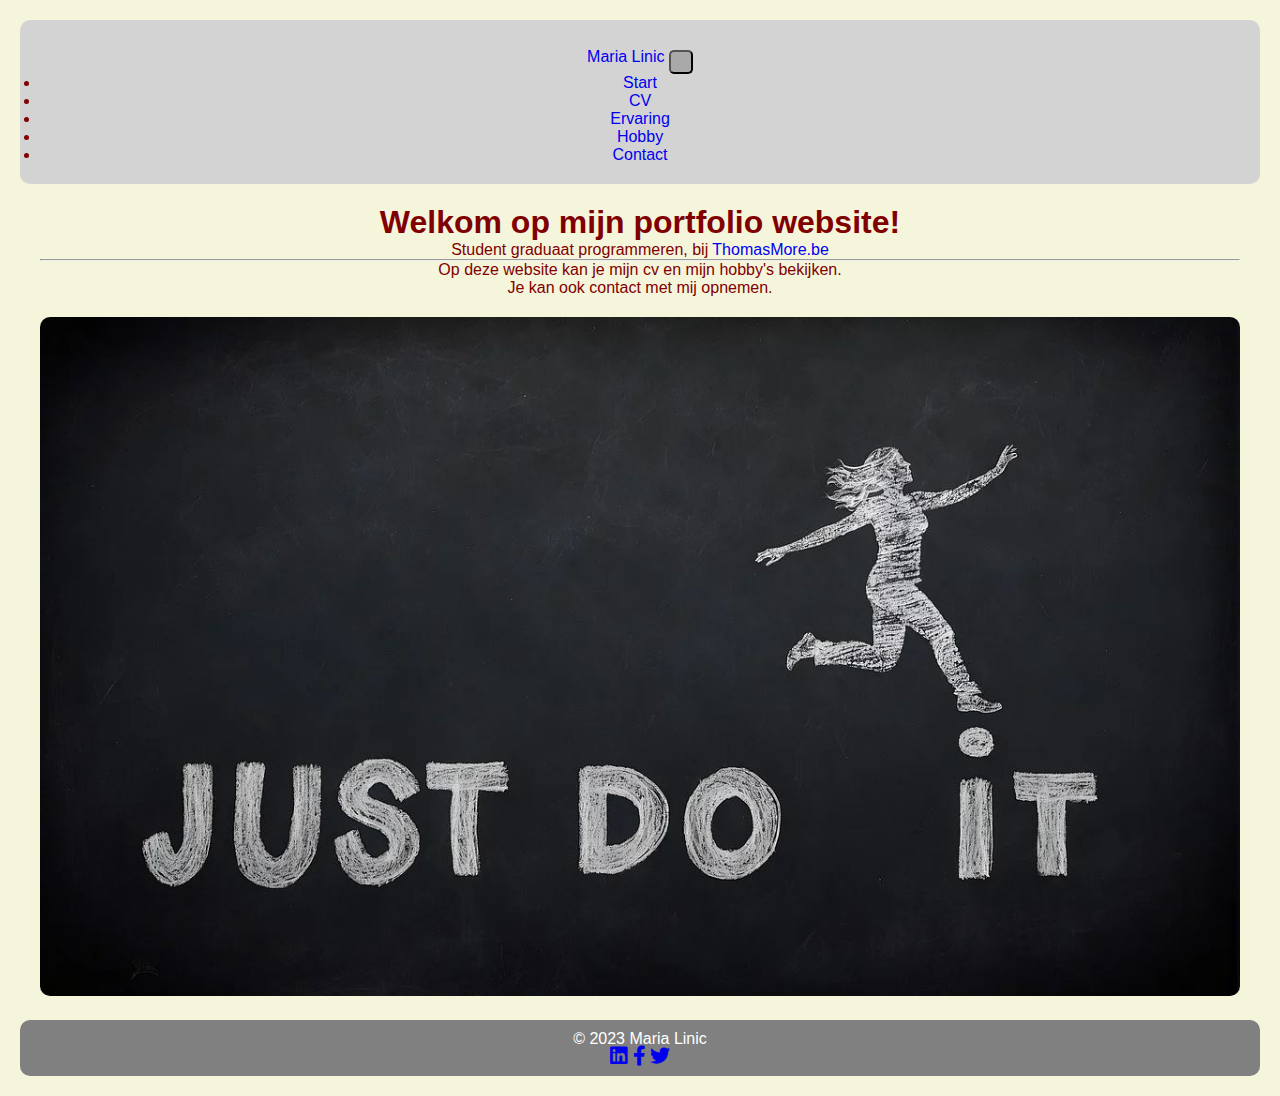
==== Project2/index.html @ b56806a3 "Add files via upload" ====
<!DOCTYPE html>
<html lang="nl">
<head>
    <meta charset="UTF-8">
    <meta name="viewport" content="width=device-width, initial-scale=1.0">
    <title>Startpagina</title>
    <link rel="stylesheet" href="css/style.css">
    <link rel="icon" href="img/Idesign.jpg" type="image/x-icon">
    <link href="https://cdn.jsdelivr.net/npm/bootstrap@5.1.3/dist/css/bootstrap.min.css" rel="stylesheet" integrity="sha384-1BmE4kWBq78iYhFldvKuhfTAU6auU8tT94WrHftjDbrCEXSU1oBoqyl2QvZ6jIW3" crossorigin="anonymous">
    <script src="https://cdn.jsdelivr.net/npm/bootstrap@5.1.3/dist/js/bootstrap.bundle.min.js" integrity="sha384-ka7Sk0Gln4gmtz2MlQnikT1wXgYsOg+OMhuP+IlRH9sENBO0LRn5q+8nbTov4+1p" crossorigin="anonymous"></script>
    <!-- Font Awesome -->
    <link rel="stylesheet" href="https://cdnjs.cloudflare.com/ajax/libs/font-awesome/6.0.0-beta3/css/all.min.css">
</head>

<body>
    <header>
        <nav class="navbar navbar-expand-lg navbar-light bg-light mb-4">
            <div class="container">
                <a class="navbar-brand" href="#">Maria Linic</a>
                <button class="navbar-toggler" type="button" data-bs-toggle="collapse" data-bs-target="#navbarSupportedContent" aria-controls="navbarSupportedContent" aria-expanded="false" aria-label="Toggle navigation">
                    <span class="navbar-toggler-icon"></span>
                </button>
                <div class="collapse navbar-collapse" id="navbarSupportedContent">
                    <ul class="navbar-nav me-auto">
                        <li class="nav-item active"><a class="nav-link" href="index.html">Start</a></li>
                        <li class="nav-item"><a class="nav-link" href="cv.html">CV</a></li>
                        <li class="nav-item"><a class="nav-link" href="ervaring.html">Ervaring</a></li>
                        <li class="nav-item"><a class="nav-link" href="hobby.html">Hobby</a></li>
                        <li class="nav-item"><a class="nav-link" href="contact.html">Contact</a></li>
                    </ul>
                </div>
            </div>
        </nav>
    </header>

    <section class="hero">
        <div class="container">
            <h1 class="display-4">Welkom op mijn portfolio website!</h1>
            <p class="lead">Student graduaat programmeren, bij <a href="https://www.thomasmore.be/">ThomasMore.be</a></p>
            <hr>
            <p>Op deze website kan je mijn cv en mijn hobby's bekijken.</p>
            <p>Je kan ook contact met mij opnemen.</p>
            <img src="img/just_do_it.jpg" alt="I love IT" class="img-fluid">
        </div>
    </section>

    <footer class="bg-dark text-white">
        <div class="container">
            <div class="row">
                <div class="col-md-6">
                    <p class="mb-0">&copy; 2023 Maria Linic</p>
                </div>
                <div class="col-md-6 text-right">
                    <a href="https://www.linkedin.com" target="_blank" class="text-white mx-2">
                        <i class="fab fa-linkedin fa-lg"></i>
                    </a>
                    <a href="https://www.facebook.com" target="_blank" class="text-white mx-2">
                        <i class="fab fa-facebook-f fa-lg"></i>
                    </a>
                    <a href="https://twitter.com" target="_blank" class="text-white mx-2">
                        <i class="fab fa-twitter fa-lg"></i>
                    </a>
                </div>
            </div>
        </div>
    </footer>
</body>
</html>
---- Project2/css/style.css ----
/* General Styles */
*
{
    margin: 0;
    padding: 0;
    border-radius: 10px;
    box-sizing: border-box;
}


body 
{
    font-family: Arial, sans-serif; /* Font for the entire page */
    background-color: beige !important; /* Light background color */
    color: maroon; /* Dark text color */
    padding: 20px; /* Add padding around the body */
}

/* Header Styles */
header{
    background-color: lightgrey; /* Header background color */
    color: maroon; /* Header text color */
    padding: 20px; /* Padding for the header */
    text-align: center; /* Center the text */
}

h1
{
    color: maroon; /* Header text color */
    text-align: center; /* Center the text */
}

.styled-box {
    background-color: lightgray; /* Box background color */
    color: maroon; /* Box text color */
    padding: 10px; /* Padding for the box */
    text-align: center; /* Center the text */
}

.hero 
{
    background-color: beige; /* Hero background color */
    color: maroon; /* Hero text color */
    padding: 20px; /* Padding for the hero */
    text-align: center; /* Center the text */
    position: relative; /* Positioning for hero */
}

/* Navbar Styles */
#nav-bar 
{
    position: sticky;
    top: 0;
    z-index: 10;
    background-color: lightgray; /* Navbar background color */
    color: maroon; /* Navbar text color */
    text-align: center;
    padding: 10px; /* Padding for the navbar */
    margin-bottom: 20px; /* Space below the navbar */
}

#nav-bar .nav-link {
    font-style: oblique;
    color: maroon; /* Navbar link color */
    text-decoration: none; /* Remove underline from navbar links */
}

.nav-link:hover {
    background-color: beige; /* Lighter background color on hover */
    border-radius: 10px; /* Rounded corners on hover */
    color: maroon; /* Navbar link text color on hover */
}

.carousel-small {
    max-width: 600px; /* Postavite maksimalnu širinu karusela */
    margin: 0 auto; /* Centrirajte karusel */
}

.small-carousel-img {
    height: auto; /* Održavajte proporcije slika */
    max-height: 400px; /* Postavite maksimalnu visinu slika */
    object-fit: cover; /* Održavajte proporcije slika unutar okvira */
}
.carousel {
    margin-bottom: 20px; /* Space below the carousel */
    width: 100%; /* Full width */
    position: center;
    border: 1px solid lightgray; /* Carousel border color */
    border-radius: 10px; /* Rounded corners */
    background-color: gray; /* Carousel background color */
    color: maroon; /* Carousel text color */

}
.carousel-button {
    background-color: lightgray; /* Button background color */
    color: maroon; /* Button text color */
    border-radius: 5px; /* Rounded corners */
    padding: 10px; /* Padding for the button */
    margin-top: 10px; /* Space above the button */
}

/* Card Styles */
.card {
    border: 1px solid gray; /* Card border color */
    border-radius: 5px; /* Rounded corners */
    box-shadow: 0 2px 4px maroon; /* Subtle shadow */
    padding: 10px; /* Padding for the card */
    background-color: blanchedalmond; /* Card background color */
}

.card-title {
    font-size: 1.5rem; /* Larger font size for the title */
    color: maroon; /* Darker color for the title */
    margin-bottom: 1rem; /* Space below the title */
    text-align: center; /* Center the title */
    font-style: oblique;
}

.card-text {
    font-size: 1rem; /* Standard font size for text */
    color: maroon; /* Darker color for text */
    margin-bottom: 1rem; /* Space below the text */
    text-align: center; /* Center the text */
    font-style: oblique;
}

/* Image Styles */
.img-fluid {
    max-width: 100%; /* Responsive image */
    height: auto; /* Maintain aspect ratio */
    margin-top: 20px; /* Space above the image */
}

/* Footer Styles */
footer {
    background-color: rgb(238, 238, 180); /* Footer background color */
    color: maroon; /* Footer text color */
    padding: 10px; /* Padding for the footer */
    text-align: center; /* Center the text */
    position: relative; /* Positioning for footer */
    bottom: 0; /* Stick to the bottom */
    width: 100%; /* Full width */
}

form {
    margin-top: 20px; /* Space above the form */
    margin-bottom: 20px; /* Space below the form */
    padding: 10px; /* Padding for the form */
    border: 1px solid gray; /* Form border color */
    border-radius: 5px; /* Rounded corners */
    background-color: lightgray; /* Form background color */
    color: maroon; /* Form text color */ 
}
button {
    background-color: darkgray !important; /* Button background color */
    color: maroon; /* Button text color */
    border-radius: 5px; /* Rounded corners */
    padding: 10px; /* Padding for the button */
    margin-top: 10px; /* Space above the button */
    cursor: pointer; /* Change cursor to pointer on hover */
}
button:hover {
    background-color: beige; /* Lighter background color on hover */
    border-radius: 10px; /* Rounded corners on hover */
    color: maroon; /* Form button text color on hover */
}
.contact-info {
    margin-top: 20px; /* Space above the contact info */
    margin-bottom: 20px; /* Space below the contact info */
    padding: 10px; /* Padding for the contact info */
    border: 1px solid pink; /* Contact info border color */
    border-radius: 5px; /* Rounded corners */
    background-color: lightgray; /* Contact info background color */
    color: maroon; /* Contact info text color */
    text-align: center; /* Center the text */
    font-style: oblique;
}

.bg-dark {
    background-color: gray; /* Siva boja */
    color: white; /* Bijeli tekst za kontrast */
}

.bg-beige {
    background-color: #f5f5dc; /* Beige boja */
    color: maroon; /* Crni tekst za kontrast */
}

/* Stiliziranje list items */
.list-group-item {
    border: 2px solid #ccc; /* Sivi okvir */
    border-radius: 8px; /* Zaobljene ivice */
    margin-bottom: 10px; /* Razmak između stavki */
    padding: 15px; /* Unutarnji razmak */
    transition: transform 0.2s; /* Efekt pri hoveru */
}

/* Efekt pri hoveru */
.list-group-item:hover {
    transform: scale(1.02); /* Lagano povećanje pri hoveru */
    box-shadow: 0 4px 10px rgba(0, 0, 0, 0.2); /* Sjena pri hoveru */
}

/* Opcionalno: Stiliziranje linkova */
a {
    text-decoration: none; /* Uklanja podcrtavanje */
}

a:hover {
    text-decoration: underline; /* Dodaje podcrtavanje pri hoveru */
    color: gold; /* Zlata boja pri hoveru */
}
/* Responsive Styles */
@media (max-width: 768px) {
    .carousel {
        width: 100%; /* Full width on smaller screens */
        height: auto; /* Maintain aspect ratio */
    }

    #nav-bar {
        flex-direction: column; /* Stack navigation items on smaller screens */
    }

    .card {
        margin: 0; /* Remove margin on smaller screens */
    }

    header, footer, .styled-box, .contact-info {
        padding: 15px; /* Reduce padding on smaller screens */
    }
}
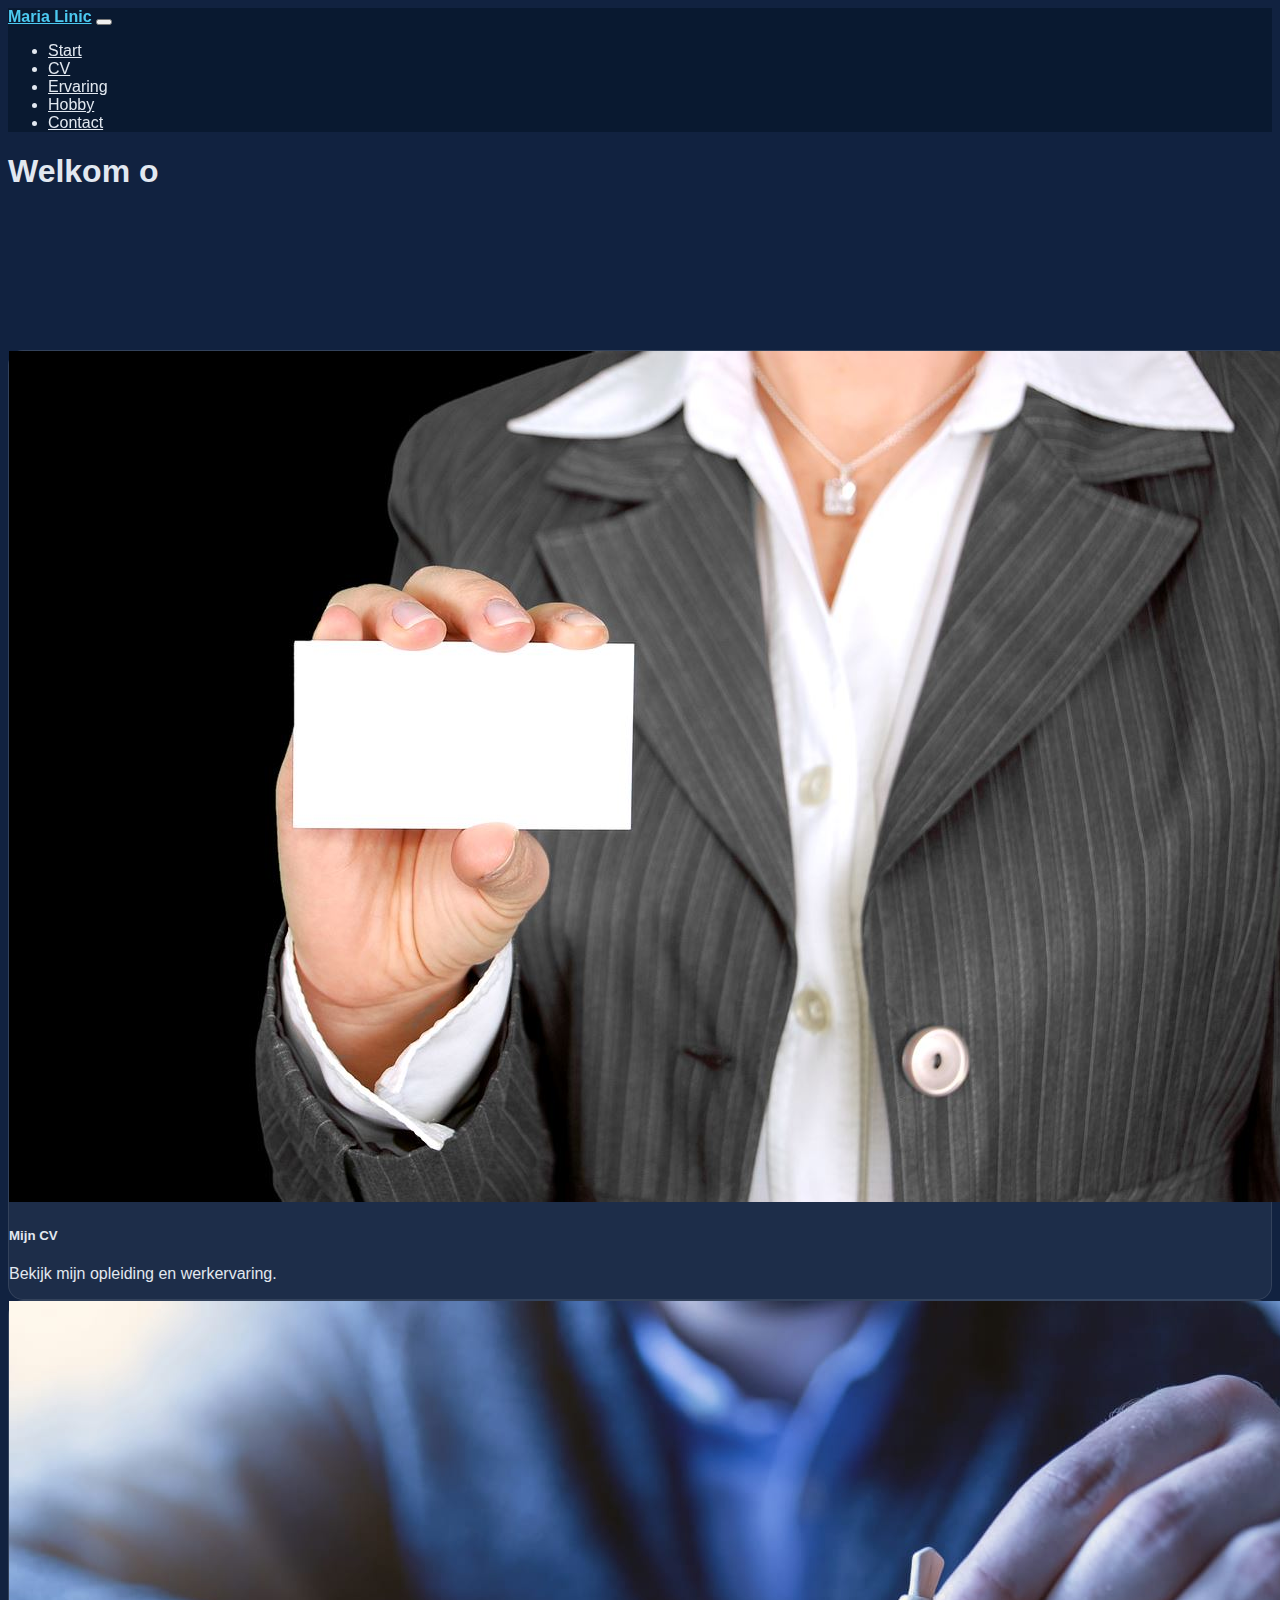
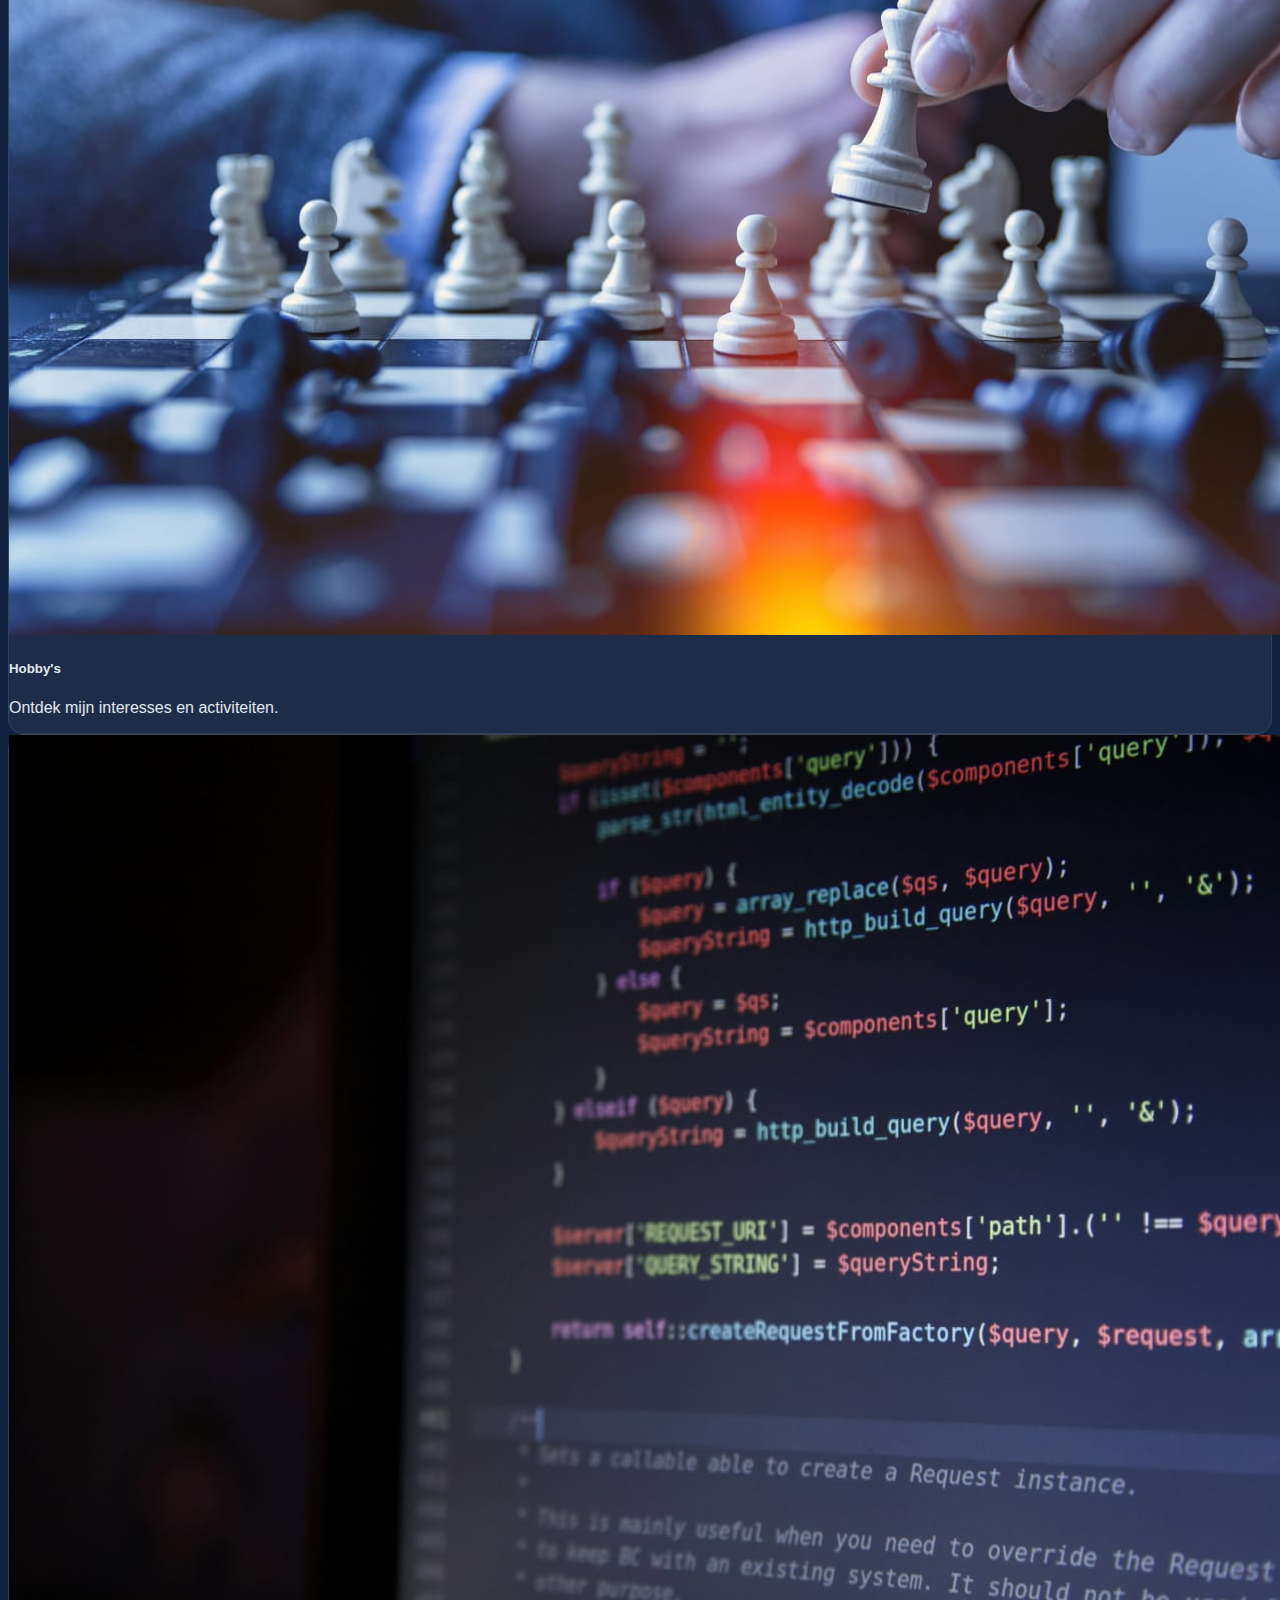
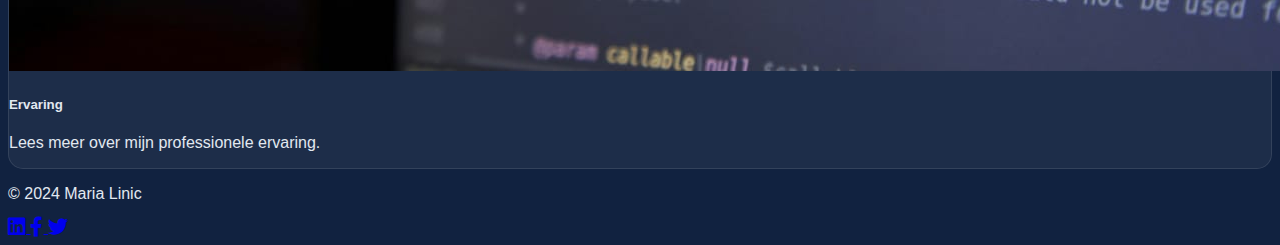
==== commit a48a7eb3: "edited" ====
--- a/Project2/index.html
+++ b/Project2/index.html
@@ -1,16 +1,22 @@
 <!DOCTYPE html>
 <html lang="nl">
-<head>
-    <meta charset="UTF-8">
-    <meta name="viewport" content="width=device-width, initial-scale=1.0">
-    <title>Startpagina</title>
-    <link rel="stylesheet" href="css/style.css">
-    <link rel="icon" href="img/Idesign.jpg" type="image/x-icon">
-    <link href="https://cdn.jsdelivr.net/npm/bootstrap@5.1.3/dist/css/bootstrap.min.css" rel="stylesheet" integrity="sha384-1BmE4kWBq78iYhFldvKuhfTAU6auU8tT94WrHftjDbrCEXSU1oBoqyl2QvZ6jIW3" crossorigin="anonymous">
-    <script src="https://cdn.jsdelivr.net/npm/bootstrap@5.1.3/dist/js/bootstrap.bundle.min.js" integrity="sha384-ka7Sk0Gln4gmtz2MlQnikT1wXgYsOg+OMhuP+IlRH9sENBO0LRn5q+8nbTov4+1p" crossorigin="anonymous"></script>
-    <!-- Font Awesome -->
-    <link rel="stylesheet" href="https://cdnjs.cloudflare.com/ajax/libs/font-awesome/6.0.0-beta3/css/all.min.css">
-</head>
+    <head>
+        <meta name="description" content="Portfolio website van Maria Linic, student graduaat programmeren bij Thomas More">
+        <meta name="keywords" content="portfolio, web development, programming, student">
+        <meta name="author" content="Maria Linic">
+        <meta charset="UTF-8">
+        <meta name="viewport" content="width=device-width, initial-scale=1.0">
+        <title>Startpagina</title>
+        <!-- Bootstrap CSS -->
+        <link href="https://cdn.jsdelivr.net/npm/bootstrap@5.1.3/dist/css/bootstrap.min.css" rel="stylesheet" integrity="sha384-1BmE4kWBq78iYhFldvKuhfTAU6auU8tT94WrHftjDbrCEXSU1oBoqyl2QvZ6jIW3" crossorigin="anonymous">
+        <!-- Font Awesome -->
+        <link rel="stylesheet" href="https://cdnjs.cloudflare.com/ajax/libs/font-awesome/6.0.0-beta3/css/all.min.css">
+        <!-- Custom CSS -->
+        <link rel="stylesheet" href="css/style.css">
+        <link rel="icon" href="img/Idesign.jpg" type="image/x-icon"> 
+        <link href="https://unpkg.com/aos@2.3.1/dist/aos.css" rel="stylesheet">
+        <script src="https://unpkg.com/aos@2.3.1/dist/aos.js"></script>
+    </head>
 
 <body>
     <header>
@@ -35,34 +41,111 @@
 
     <section class="hero">
         <div class="container">
-            <h1 class="display-4">Welkom op mijn portfolio website!</h1>
-            <p class="lead">Student graduaat programmeren, bij <a href="https://www.thomasmore.be/">ThomasMore.be</a></p>
-            <hr>
-            <p>Op deze website kan je mijn cv en mijn hobby's bekijken.</p>
-            <p>Je kan ook contact met mij opnemen.</p>
-            <img src="img/just_do_it.jpg" alt="I love IT" class="img-fluid">
+            <div class="px-4 py-5 text-center">
+                <h1 class="display-4" id="typed-text"></h1>
+                <div id="rest-content" style="opacity: 0;">
+                    <p class="lead">Student graduaat programmeren, bij <a href="https://www.thomasmore.be/">ThomasMore.be</a></p>
+                    <hr>
+                    <p>Op deze website kan je mijn cv en mijn hobby's bekijken.</p>
+                    <p>Je kan ook contact met mij opnemen.</p>
+                    <a href="contact.html" class="btn btn-primary">Contact</a>
+                </div>
+            </div>
         </div>
     </section>
 
-    <footer class="bg-dark text-white">
+<section class="cards-section py-5">
+    <div class="container">
+        <div class="row">
+            <div class="col-md-4 mb-4">
+                <div class="card">
+                    <a href="cv.html">
+                        <img src="img/business.card.jpg" class="card-img-top" alt="CV">
+                    </a>
+                    <div class="card-body">
+                        <h5 class="card-title">Mijn CV</h5>
+                        <p class="card-text">Bekijk mijn opleiding en werkervaring.</p>
+                    </div>
+                </div>
+            </div>
+            <div class="col-md-4 mb-4">
+                <div class="card">
+                    <a href="hobby.html">
+                        <img src="img/chess.jpg" class="card-img-top" alt="Hobby's">
+                    </a>
+                    <div class="card-body">
+                        <h5 class="card-title">Hobby's</h5>
+                        <p class="card-text">Ontdek mijn interesses en activiteiten.</p>
+                    </div>
+                </div>
+            </div>
+            <div class="col-md-4 mb-4">
+                <div class="card">
+                    <a href="ervaring.html">
+                        <img src="img/code.jpg" class="card-img-top" alt="Ervaring">
+                    </a>
+                    <div class="card-body">
+                        <h5 class="card-title">Ervaring</h5>
+                        <p class="card-text">Lees meer over mijn professionele ervaring.</p>
+                    </div>
+                </div>
+            </div>
+        </div>
+    </div>
+</section>
+
+    <footer class="bg-gray text-maroon py-4">
         <div class="container">
             <div class="row">
                 <div class="col-md-6">
-                    <p class="mb-0">&copy; 2023 Maria Linic</p>
+                    <p class="mb-0">&copy; 2024 Maria Linic</p>
                 </div>
                 <div class="col-md-6 text-right">
-                    <a href="https://www.linkedin.com" target="_blank" class="text-white mx-2">
+                    <a href="https://www.linkedin.com" target="_blank" class="mx-2">
                         <i class="fab fa-linkedin fa-lg"></i>
                     </a>
-                    <a href="https://www.facebook.com" target="_blank" class="text-white mx-2">
+                    <a href="https://www.facebook.com" target="_blank" class="mx-2">
                         <i class="fab fa-facebook-f fa-lg"></i>
                     </a>
-                    <a href="https://twitter.com" target="_blank" class="text-white mx-2">
+                    <a href="https://www.twitter.com" target="_blank" class="mx-2">
                         <i class="fab fa-twitter fa-lg"></i>
                     </a>
                 </div>
             </div>
         </div>
     </footer>
+
+    <!-- Bootstrap JS -->
+    <script src="https://cdn.jsdelivr.net/npm/bootstrap@5.1.3/dist/js/bootstrap.bundle.min.js" integrity="sha384-ka7Sk0Gln4gmtz2MlQnikT1wXgYsOg+OMhuP+IlRH9sENBO0LRn5q+8nbTov4+1p" crossorigin="anonymous"></script>
+    <script>
+        AOS.init();
+      </script>
+      <script>
+        document.addEventListener('DOMContentLoaded', function() {
+            const text = "Welkom op mijn portfolio website!";
+            const typedTextElement = document.getElementById('typed-text');
+            const restContent = document.getElementById('rest-content');
+            let i = 0;
+        
+            function typeWriter() {
+                if (i < text.length) {
+                    typedTextElement.innerHTML += text.charAt(i);
+                    i++;
+                    setTimeout(typeWriter, 100); // Brzina tipkanja (100ms po slovu)
+                } else {
+                    // Kada je tipkanje završeno, prikažite ostatak sadržaja
+                    setTimeout(() => {
+                        restContent.style.opacity = '1';
+                        restContent.style.transition = 'opacity 1s ease-in-out';
+                    }, 500); // Pričekajte 500ms prije prikaza ostatka sadržaja
+                }
+            }
+        
+            typeWriter();
+        });
+        </script>
+        
 </body>
-</html>+</html>
+
+    
--- a/Project2/css/style.css
+++ b/Project2/css/style.css
@@ -1,232 +1,245 @@
-/* General Styles */
-*
-{
-    margin: 0;
-    padding: 0;
-    border-radius: 10px;
-    box-sizing: border-box;
-}
-
-
-body 
-{
-    font-family: Arial, sans-serif; /* Font for the entire page */
-    background-color: beige !important; /* Light background color */
-    color: maroon; /* Dark text color */
-    padding: 20px; /* Add padding around the body */
-}
-
-/* Header Styles */
-header{
-    background-color: lightgrey; /* Header background color */
-    color: maroon; /* Header text color */
-    padding: 20px; /* Padding for the header */
-    text-align: center; /* Center the text */
-}
-
-h1
-{
-    color: maroon; /* Header text color */
-    text-align: center; /* Center the text */
-}
-
-.styled-box {
-    background-color: lightgray; /* Box background color */
-    color: maroon; /* Box text color */
-    padding: 10px; /* Padding for the box */
-    text-align: center; /* Center the text */
-}
-
-.hero 
-{
-    background-color: beige; /* Hero background color */
-    color: maroon; /* Hero text color */
-    padding: 20px; /* Padding for the hero */
-    text-align: center; /* Center the text */
-    position: relative; /* Positioning for hero */
-}
-
-/* Navbar Styles */
-#nav-bar 
-{
-    position: sticky;
+/* Custom Bootstrap Theme */
+
+:root {
+    --primary: #4361ee;
+    --secondary: #7209b7;
+    --success: #2ecc71;
+    --info: #4cc9f0;
+    --warning: #fca311;
+    --danger: #e63946;
+    --light: #f8f9fa;
+    --dark: #0a192f;
+    --body-bg: #112240;
+    --body-color: #e2e8f0;
+}
+
+body {
+    font-family: 'Poppins', sans-serif;
+    background-color: var(--body-bg);
+    color: var(--body-color);
+}
+
+/* Typography */
+h1, h2, h3, h4, h5, h6 {
+    font-family: 'Space Grotesk', sans-serif;
+    font-weight: 700;
+}
+
+/* Navbar customization */
+.navbar {
+    background-color: rgba(10, 25, 47, 0.95) !important;
+    backdrop-filter: blur(10px);
+}
+
+.navbar-brand {
+    color: var(--info) !important;
+    font-weight: 700;
+}
+
+.navbar-nav .nav-link {
+    color: var(--body-color) !important;
+    position: relative;
+}
+
+.navbar-nav .nav-link::after {
+    content: '';
+    position: absolute;
+    width: 0;
+    height: 2px;
+    bottom: 0;
+    left: 0;
+    background: linear-gradient(45deg, var(--primary), var(--info));
+    transition: width 0.3s ease;
+}
+
+.navbar-nav .nav-link:hover::after {
+    width: 100%;
+}
+
+/* Button customization */
+.btn {
+    border-radius: 8px;
+    padding: 0.5rem 1.5rem;
+    transition: all 0.3s ease;
+}
+
+.btn-primary {
+    background: linear-gradient(45deg, var(--primary), var(--secondary));
+    border: none;
+}
+
+.btn-primary:hover {
+    background: linear-gradient(45deg, var(--secondary), var(--primary));
+    transform: translateY(-3px);
+    box-shadow: 0 4px 15px rgba(67, 97, 238, 0.3);
+}
+
+/* Card customization */
+.card {
+    background-color: rgba(255, 255, 255, 0.05);
+    border: 1px solid rgba(255, 255, 255, 0.1);
+    border-radius: 15px;
+    transition: transform 0.3s ease, box-shadow 0.3s ease;
+}
+
+.card:hover {
+    transform: translateY(-10px);
+    box-shadow: 0 10px 20px rgba(0, 0, 0, 0.2);
+}
+
+/* Form customization */
+.form-control {
+    background-color: rgba(255, 255, 255, 0.05);
+    border: 1px solid rgba(255, 255, 255, 0.1);
+    color: var(--body-color);
+    border-radius: 8px;
+}
+
+.form-control:focus {
+    background-color: rgba(255, 255, 255, 0.1);
+    border-color: var(--info);
+    box-shadow: 0 0 0 0.2rem rgba(76, 201, 240, 0.25);
+    color: var(--body-color);
+}
+
+/* Custom utility classes */
+.bg-gradient {
+    background: linear-gradient(135deg, var(--dark) 0%, var(--body-bg) 100%);
+}
+
+.text-gradient {
+    background: linear-gradient(45deg, var(--primary), var(--info));
+    -webkit-background-clip: text;
+    background-clip: text;
+    color: transparent;
+}
+
+/* Animations */
+@keyframes fadeInUp {
+    from {
+        opacity: 0;
+        transform: translateY(20px);
+    }
+    to {
+        opacity: 1;
+        transform: translateY(0);
+    }
+}
+
+.animate-fadeInUp {
+    animation: fadeInUp 1s ease forwards;
+}
+
+/* Custom scrollbar */
+::-webkit-scrollbar {
+    width: 10px;
+}
+
+::-webkit-scrollbar-track {
+    background: var(--dark);
+}
+
+::-webkit-scrollbar-thumb {
+    background: var(--primary);
+    border-radius: 5px;
+}
+
+::-webkit-scrollbar-thumb:hover {
+    background: var(--secondary);
+}
+
+/* Footer customization */
+.footer {
+    background-color: rgba(10, 25, 47, 0.95);
+    padding: 2rem 0;
+    margin-top: 4rem;
+}
+
+/* Responsive adjustments */
+@media (max-width: 768px) {
+    .container {
+        padding: 0 1rem;
+    }
+    
+    h1 {
+        font-size: 2rem;
+    }
+}
+
+    .carousel-item img {
+        object-fit: cover;
+        height: 400px; /* Prilagodite visinu prema potrebi */
+    }
+
+    .text-dark-blue {
+        color: #0a192f !important;
+        transition: color 0.3s ease;
+    }
+
+    /* Card hover efekti i stilizacija */
+.hover-card {
+    background-color: rgba(17, 34, 64, 0.6);
+    border: 1px solid rgba(76, 201, 240, 0.1);
+    transition: all 0.3s ease;
+}
+
+.hover-card:hover {
+    transform: translateY(-5px);
+    background-color: rgba(17, 34, 64, 0.8);
+    border-color: var(--info);
+    box-shadow: 0 8px 20px rgba(76, 201, 240, 0.15);
+}
+
+/* Stilizacija teksta unutar kartica */
+.hover-card .card-body h5 a {
+    color: var(--info) !important;
+    text-decoration: none;
+    transition: color 0.3s ease;
+}
+
+.hover-card .card-body h5 a:hover {
+    color: var(--primary) !important;
+}
+
+.hover-card .card-body small.text-muted {
+    color: #8892b0 !important;
+}
+
+/* Ikone u karticama */
+.hover-card .card-body i {
+    transition: transform 0.3s ease;
+}
+
+.hover-card:hover .card-body i {
+    transform: scale(1.1);
+}
+
+/* Posebne boje za različite ikone */
+.text-primary { color: var(--primary) !important; }
+.text-info { color: var(--info) !important; }
+.text-warning { color: var(--warning) !important; }
+.text-danger { color: var(--danger) !important; }
+.text-purple { color: var(--secondary) !important; }
+.text-secondary { color: #8892b0 !important; }
+
+/* Dodatni efekti za kartice */
+.hover-card::before {
+    content: '';
+    position: absolute;
     top: 0;
-    z-index: 10;
-    background-color: lightgray; /* Navbar background color */
-    color: maroon; /* Navbar text color */
-    text-align: center;
-    padding: 10px; /* Padding for the navbar */
-    margin-bottom: 20px; /* Space below the navbar */
-}
-
-#nav-bar .nav-link {
-    font-style: oblique;
-    color: maroon; /* Navbar link color */
-    text-decoration: none; /* Remove underline from navbar links */
-}
-
-.nav-link:hover {
-    background-color: beige; /* Lighter background color on hover */
-    border-radius: 10px; /* Rounded corners on hover */
-    color: maroon; /* Navbar link text color on hover */
-}
-
-.carousel-small {
-    max-width: 600px; /* Postavite maksimalnu širinu karusela */
-    margin: 0 auto; /* Centrirajte karusel */
-}
-
-.small-carousel-img {
-    height: auto; /* Održavajte proporcije slika */
-    max-height: 400px; /* Postavite maksimalnu visinu slika */
-    object-fit: cover; /* Održavajte proporcije slika unutar okvira */
-}
-.carousel {
-    margin-bottom: 20px; /* Space below the carousel */
-    width: 100%; /* Full width */
-    position: center;
-    border: 1px solid lightgray; /* Carousel border color */
-    border-radius: 10px; /* Rounded corners */
-    background-color: gray; /* Carousel background color */
-    color: maroon; /* Carousel text color */
-
-}
-.carousel-button {
-    background-color: lightgray; /* Button background color */
-    color: maroon; /* Button text color */
-    border-radius: 5px; /* Rounded corners */
-    padding: 10px; /* Padding for the button */
-    margin-top: 10px; /* Space above the button */
-}
-
-/* Card Styles */
-.card {
-    border: 1px solid gray; /* Card border color */
-    border-radius: 5px; /* Rounded corners */
-    box-shadow: 0 2px 4px maroon; /* Subtle shadow */
-    padding: 10px; /* Padding for the card */
-    background-color: blanchedalmond; /* Card background color */
-}
-
-.card-title {
-    font-size: 1.5rem; /* Larger font size for the title */
-    color: maroon; /* Darker color for the title */
-    margin-bottom: 1rem; /* Space below the title */
-    text-align: center; /* Center the title */
-    font-style: oblique;
-}
-
-.card-text {
-    font-size: 1rem; /* Standard font size for text */
-    color: maroon; /* Darker color for text */
-    margin-bottom: 1rem; /* Space below the text */
-    text-align: center; /* Center the text */
-    font-style: oblique;
-}
-
-/* Image Styles */
-.img-fluid {
-    max-width: 100%; /* Responsive image */
-    height: auto; /* Maintain aspect ratio */
-    margin-top: 20px; /* Space above the image */
-}
-
-/* Footer Styles */
-footer {
-    background-color: rgb(238, 238, 180); /* Footer background color */
-    color: maroon; /* Footer text color */
-    padding: 10px; /* Padding for the footer */
-    text-align: center; /* Center the text */
-    position: relative; /* Positioning for footer */
-    bottom: 0; /* Stick to the bottom */
-    width: 100%; /* Full width */
-}
-
-form {
-    margin-top: 20px; /* Space above the form */
-    margin-bottom: 20px; /* Space below the form */
-    padding: 10px; /* Padding for the form */
-    border: 1px solid gray; /* Form border color */
-    border-radius: 5px; /* Rounded corners */
-    background-color: lightgray; /* Form background color */
-    color: maroon; /* Form text color */ 
-}
-button {
-    background-color: darkgray !important; /* Button background color */
-    color: maroon; /* Button text color */
-    border-radius: 5px; /* Rounded corners */
-    padding: 10px; /* Padding for the button */
-    margin-top: 10px; /* Space above the button */
-    cursor: pointer; /* Change cursor to pointer on hover */
-}
-button:hover {
-    background-color: beige; /* Lighter background color on hover */
-    border-radius: 10px; /* Rounded corners on hover */
-    color: maroon; /* Form button text color on hover */
-}
-.contact-info {
-    margin-top: 20px; /* Space above the contact info */
-    margin-bottom: 20px; /* Space below the contact info */
-    padding: 10px; /* Padding for the contact info */
-    border: 1px solid pink; /* Contact info border color */
-    border-radius: 5px; /* Rounded corners */
-    background-color: lightgray; /* Contact info background color */
-    color: maroon; /* Contact info text color */
-    text-align: center; /* Center the text */
-    font-style: oblique;
-}
-
-.bg-dark {
-    background-color: gray; /* Siva boja */
-    color: white; /* Bijeli tekst za kontrast */
-}
-
-.bg-beige {
-    background-color: #f5f5dc; /* Beige boja */
-    color: maroon; /* Crni tekst za kontrast */
-}
-
-/* Stiliziranje list items */
-.list-group-item {
-    border: 2px solid #ccc; /* Sivi okvir */
-    border-radius: 8px; /* Zaobljene ivice */
-    margin-bottom: 10px; /* Razmak između stavki */
-    padding: 15px; /* Unutarnji razmak */
-    transition: transform 0.2s; /* Efekt pri hoveru */
-}
-
-/* Efekt pri hoveru */
-.list-group-item:hover {
-    transform: scale(1.02); /* Lagano povećanje pri hoveru */
-    box-shadow: 0 4px 10px rgba(0, 0, 0, 0.2); /* Sjena pri hoveru */
-}
-
-/* Opcionalno: Stiliziranje linkova */
-a {
-    text-decoration: none; /* Uklanja podcrtavanje */
-}
-
-a:hover {
-    text-decoration: underline; /* Dodaje podcrtavanje pri hoveru */
-    color: gold; /* Zlata boja pri hoveru */
-}
-/* Responsive Styles */
-@media (max-width: 768px) {
-    .carousel {
-        width: 100%; /* Full width on smaller screens */
-        height: auto; /* Maintain aspect ratio */
-    }
-
-    #nav-bar {
-        flex-direction: column; /* Stack navigation items on smaller screens */
-    }
-
-    .card {
-        margin: 0; /* Remove margin on smaller screens */
-    }
-
-    header, footer, .styled-box, .contact-info {
-        padding: 15px; /* Reduce padding on smaller screens */
-    }
-}
-
+    left: 0;
+    width: 100%;
+    height: 100%;
+    background: linear-gradient(
+        45deg,
+        rgba(67, 97, 238, 0.1),
+        rgba(76, 201, 240, 0.1)
+    );
+    opacity: 0;
+    transition: opacity 0.3s ease;
+    border-radius: inherit;
+}
+
+.hover-card:hover::before {
+    opacity: 1;
+}